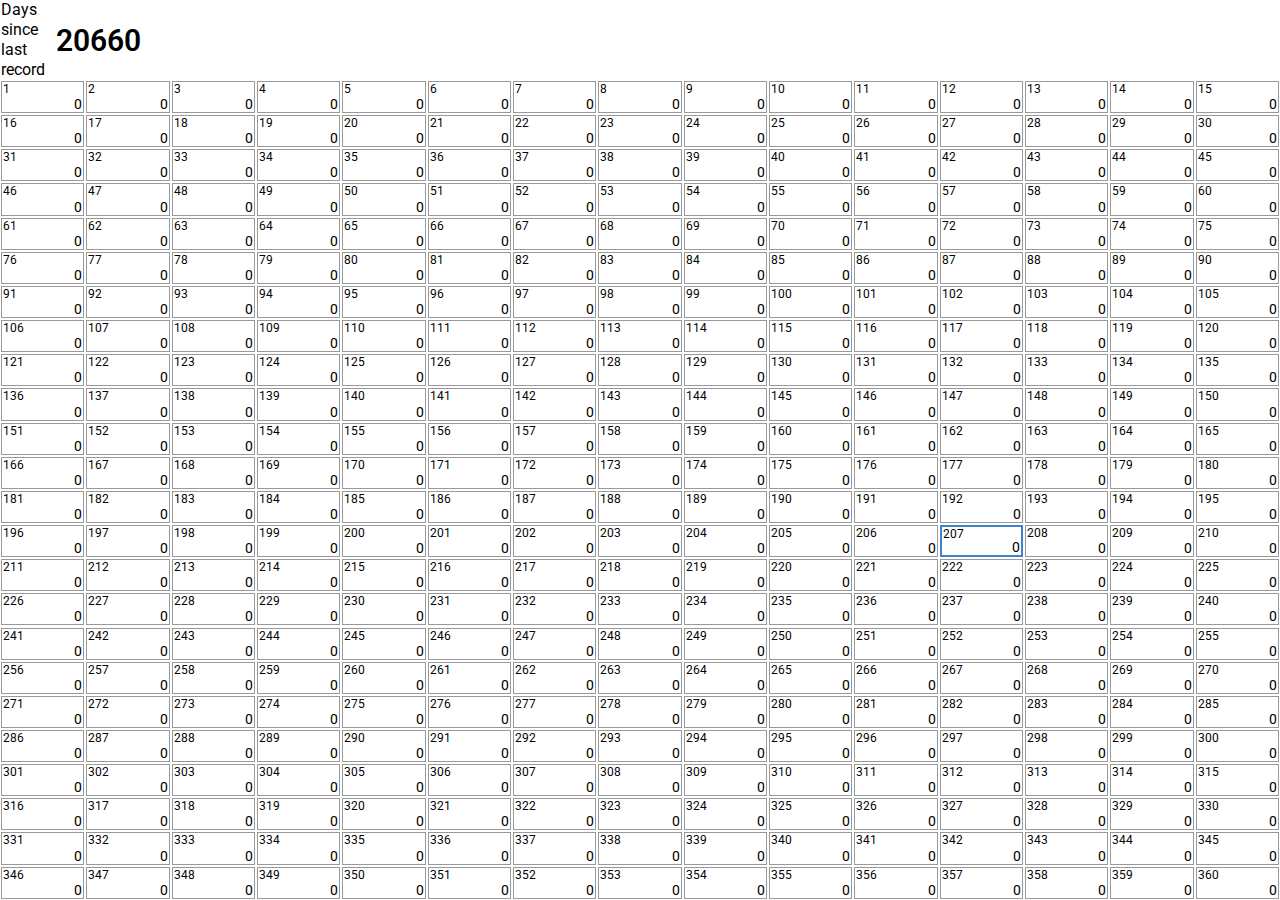
==== day/index.html @ 9c2a218e "deploy" ====
<!DOCTYPE html><html lang=en><head><meta charset=utf-8><meta http-equiv=X-UA-Compatible content="IE=edge"><meta name=viewport content="width=device-width,initial-scale=1"><link rel=icon href=/day/favicon.ico><link rel=icon type=image/png sizes=16x16 href=/day/favicon-16x16.png><link rel=icon type=image/png sizes=32x32 href=/day/favicon-32x32.png><title>timebox</title><link href=/day/css/app.65c0cd53.css rel=preload as=style><link href=/day/js/app.81c6b056.js rel=preload as=script><link href=/day/js/chunk-vendors.71e7f146.js rel=preload as=script><link href=/day/css/app.65c0cd53.css rel=stylesheet></head><body><noscript><strong>We're sorry but timebox doesn't work properly without JavaScript enabled. Please enable it to continue.</strong></noscript><div id=app></div><script src=/day/js/chunk-vendors.71e7f146.js></script><script src=/day/js/app.81c6b056.js></script></body></html>
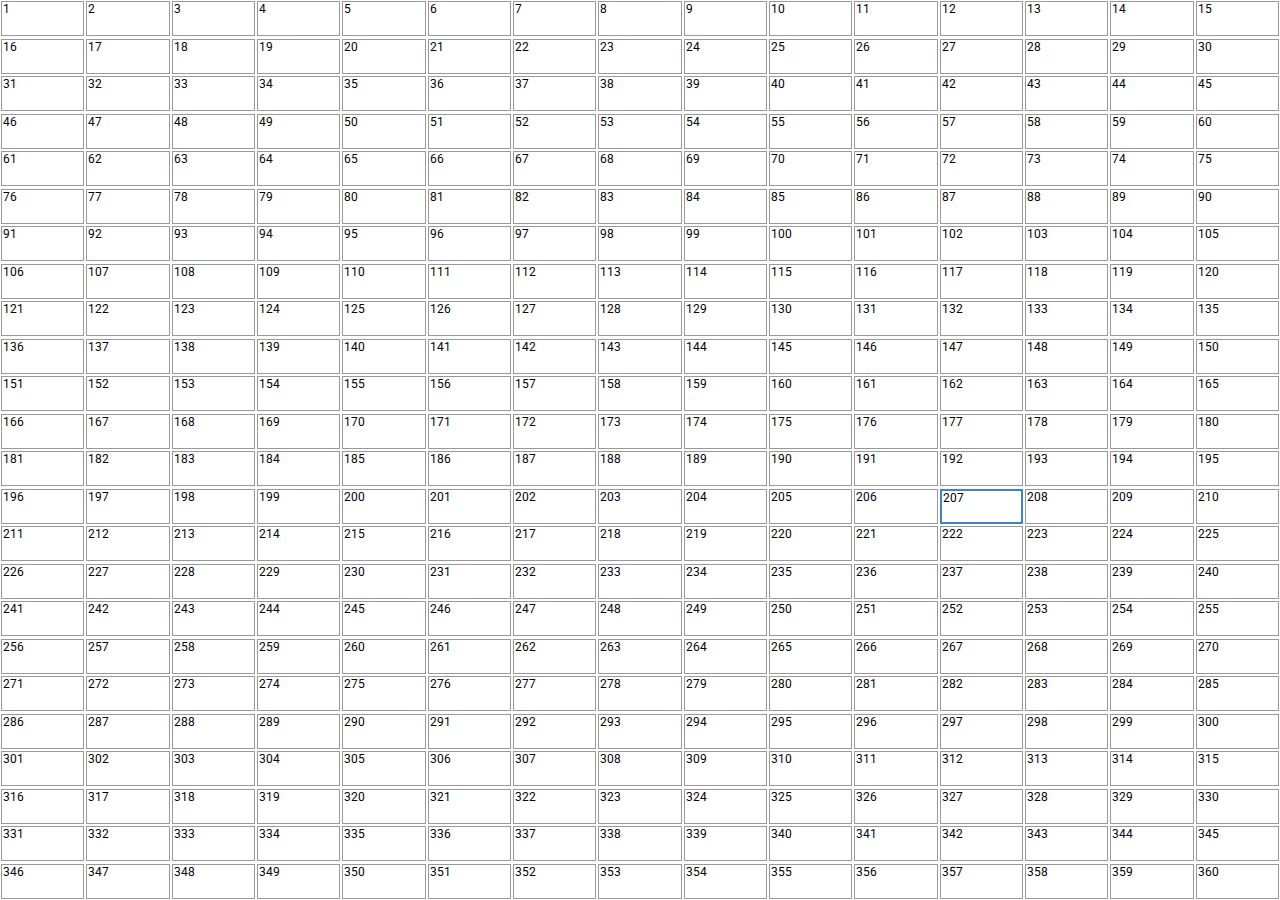
==== commit 03f16c62: "deploy day app changes" ====
--- a/day/index.html
+++ b/day/index.html
@@ -1 +1 @@
-<!DOCTYPE html><html lang=en><head><meta charset=utf-8><meta http-equiv=X-UA-Compatible content="IE=edge"><meta name=viewport content="width=device-width,initial-scale=1"><link rel=icon href=/day/favicon.ico><link rel=icon type=image/png sizes=16x16 href=/day/favicon-16x16.png><link rel=icon type=image/png sizes=32x32 href=/day/favicon-32x32.png><title>timebox</title><link href=/day/css/app.65c0cd53.css rel=preload as=style><link href=/day/js/app.81c6b056.js rel=preload as=script><link href=/day/js/chunk-vendors.71e7f146.js rel=preload as=script><link href=/day/css/app.65c0cd53.css rel=stylesheet></head><body><noscript><strong>We're sorry but timebox doesn't work properly without JavaScript enabled. Please enable it to continue.</strong></noscript><div id=app></div><script src=/day/js/chunk-vendors.71e7f146.js></script><script src=/day/js/app.81c6b056.js></script></body></html>+<!DOCTYPE html><html lang=en><head><meta charset=utf-8><meta http-equiv=X-UA-Compatible content="IE=edge"><meta name=viewport content="width=device-width,initial-scale=1"><link rel=icon href=/day/favicon.ico><link rel=icon type=image/png sizes=16x16 href=/day/favicon-16x16.png><link rel=icon type=image/png sizes=32x32 href=/day/favicon-32x32.png><title>day</title><link href=/day/css/app.7fd73733.css rel=preload as=style><link href=/day/js/app.82b9f6cd.js rel=preload as=script><link href=/day/js/chunk-vendors.835d0ee4.js rel=preload as=script><link href=/day/css/app.7fd73733.css rel=stylesheet></head><body><noscript><strong>We're sorry but day doesn't work properly without JavaScript enabled. Please enable it to continue.</strong></noscript><div id=app></div><script src=/day/js/chunk-vendors.835d0ee4.js></script><script src=/day/js/app.82b9f6cd.js></script></body></html>